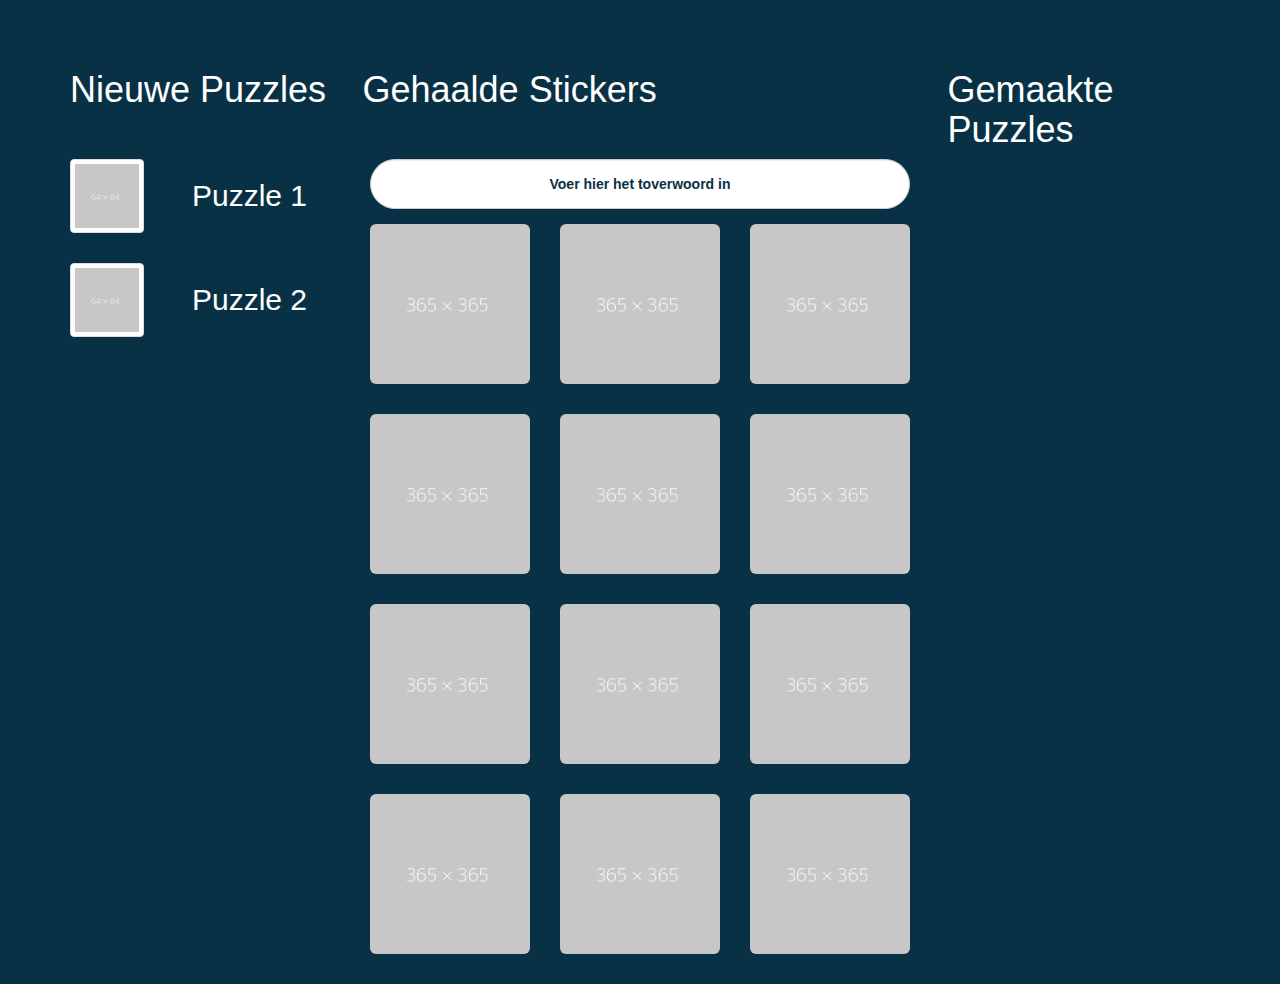
==== index.html @ b78f6796 "CSS styling & comments!" ====
<!DOCTYPE html>
<html lang="en">
<head>
  <meta charset="utf-8">
  <meta http-equiv="X-UA-Compatible" content="IE=edge">
  <meta name="viewport" content="width=device-width, initial-scale=1">
  <!-- Bovenstaande meta tags zijn veprlicht in deze volgorde voor Bootstrap -->
  <meta name="description" content="">
  <meta name="author" content="">
  <link rel="icon" href="favicon.ico">

  <title>Prototype</title>

  <!-- Bootstrap core CSS -->
  <link href="css/bootstrap.css" rel="stylesheet">

  <!-- PAD 2017 CSS -->
  <link href="css/pad.css" rel="stylesheet">
</head>
<body>
  <div class="container">

    <!-- Titles -->
    <div class="row">
      <div class="col-lg-3 col-md-3 col-sm-3 col-xs-3">
        <h1>Nieuwe Puzzles</h1>
      </div>
      <div class="col-lg-6 col-md-6 col-sm-6 col-xs-6">
        <h1>Gehaalde Stickers</h1>
      </div>
      <div class="col-lg-3 col-md-3 col-sm-3 col-xs-3">
        <h1>Gemaakte Puzzles</h1>
      </div>
    </div>

    <!-- Puzzles -->
    <div class="col-lg-3 col-md-3 col-sm-3 col-xs-3">
      <div class="row puzzle text-center gallery_product my_popup_open" id="p1">
        <img id="small" src="images/small-dummy.png" class="img-responsive img-thumbnail pull-left sticker"><h2>Puzzle 1</h2>
      </div>

      <!-- Popup overlay -->
      <div id="my_popup">
      </div>

      <div class="row puzzle text-center gallery_product" id="p2">
        <img id="small" src="images/small-dummy.png" class="img-responsive img-thumbnail pull-left sticker"><h2>Puzzle 2</h2>
      </div>
    </div>

    <!-- Input field -->
    <div class="col-lg-6 col-md-6 col-sm-6 col-xs-6">
      <div class="form-group">
        <input type="text" class="form-control" id="invoer" placeholder="Voer hier het toverwoord in">
      </div>

      <!-- Stickers -->   
      <div class="row">
        <div class="gallery_product col-lg-4 col-md-4 col-sm-4 col-xs-6">
          <img id="testimage01" src="images/dummy.png" class="img-responsive img-rounded sticker">
        </div>

        <div class="gallery_product col-lg-4 col-md-4 col-sm-4 col-xs-6">
          <img id="testimage02" src="images/dummy.png" class="img-responsive img-rounded sticker">
        </div>

        <div class="gallery_product col-lg-4 col-md-4 col-sm-4 col-xs-6">
          <img src="images/dummy.png" class="img-responsive img-rounded sticker">
        </div>

        <div class="gallery_product col-lg-4 col-md-4 col-sm-4 col-xs-6">
          <img src="images/dummy.png" class="img-responsive img-rounded sticker">
        </div>

        <div class="gallery_product col-lg-4 col-md-4 col-sm-4 col-xs-6">
          <img src="images/dummy.png" class="img-responsive img-rounded sticker">
        </div>

        <div class="gallery_product col-lg-4 col-md-4 col-sm-4 col-xs-6">
          <img src="images/dummy.png" class="img-responsive img-rounded sticker">
        </div>

        <div class="gallery_product col-lg-4 col-md-4 col-sm-4 col-xs-6">
          <img src="images/dummy.png" class="img-responsive img-rounded sticker">
        </div>

        <div class="gallery_product col-lg-4 col-md-4 col-sm-4 col-xs-6">
          <img src="images/dummy.png" class="img-responsive img-rounded sticker">
        </div>

        <div class="gallery_product col-lg-4 col-md-4 col-sm-4 col-xs-6">
          <img src="images/dummy.png" class="img-responsive img-rounded sticker">
        </div>

        <div class="gallery_product col-lg-4 col-md-4 col-sm-4 col-xs-6">
          <img src="images/dummy.png" class="img-responsive img-rounded sticker">
        </div>

        <div class="gallery_product col-lg-4 col-md-4 col-sm-4 col-xs-6">
          <img src="images/dummy.png" class="img-responsive img-rounded sticker">
        </div>

        <div class="gallery_product col-lg-4 col-md-4 col-sm-4 col-xs-6">
          <img src="images/dummy.png" class="img-responsive img-rounded sticker">
        </div>
      </div>
    </div>
    <div id="mvtest" class="col-lg-3 col-md-3 col-sm-3 col-xs-3">
    </div>
  </div>
</div>

<!-- JavaScript Dependencies -->
<script src="js/jquery-3.2.1.js"></script> 
<script src="js/bootstrap.js"></script>
<script src="js/jquery.popupoverlay.js"></script>
<script src="js/phaser.min.js"></script>
<script src="js/pad.js"></script>
</body>
</html>
---- css/pad.css ----
body 
{
    padding-top: 50px;
    background: #093145;
    background-repeat: no-repeat;
    background-position: center center;
    background-attachment: fixed;
    -webkit-background-size: cover;
    -moz-background-size: cover;
    -o-background-size: cover;
    background-size: cover;
    color: white;
}

/* input styling */
#invoer
{
    color: #093145;
    border-radius: 25px;
    line-height: 50px;
    height: 50px;
    font-weight: bold;
    text-align: center;
}

/* input placeholder color change */
.form-control::-webkit-input-placeholder { color: #093145; }
.form-control:-moz-placeholder { color: #093145; }
.form-control::-moz-placeholder { color: #093145; }
.form-control:-ms-input-placeholder { color: #093145; }

/* placeholder focus fade */
:focus::-webkit-input-placeholder {
  opacity: 0;
  -webkit-transition: opacity 0.35s ease-in-out;
  transition: opacity 0.35s ease-in-out;
}
:focus:-moz-placeholder {
  opacity: 0;
  -moz-transition: opacity 0.35s ease-in-out;
  transition: opacity 0.35s ease-in-out;
}
:focus::-moz-placeholder {
  opacity: 0;
  -moz-transition: opacity 0.35s ease-in-out;
  transition: opacity 0.35s ease-in-out;
}
:focus:-ms-input-placeholder {  
  opacity: 0;
  -ms-transition: opacity 0.35s ease-in-out;
  transition: opacity 0.35s ease-in-out;
}


/* sticker styling */
.gallery_product
{
    margin-bottom: 30px;
}

/* grayscale stickers */
.sticker
{   
    filter: grayscale(100%);
}

/* puzzle styling */
.puzzle {
    cursor: pointer;
}

.puzzle:hover {
    opacity: 0.4;
}

/* responsive text queries */
@media screen and (max-width: 992px) {
  p,.btn,input,div,span,h4 {
    font-size: 95%;
  }
  h1 {
    font-size: 24px;  
  }
  h2 {
    font-size: 22px;  
  }
  h3 {
    font-size: 18px;  
  }
}

@media screen and (max-width: 768px) {
  p,.btn,input,div,span,h4 {
    font-size: 90%;
  }
  h1 {
    font-size: 20px;  
  }
  h2 {
    font-size: 18px;  
  }
  h3 {
    font-size: 16px;  
  }
}
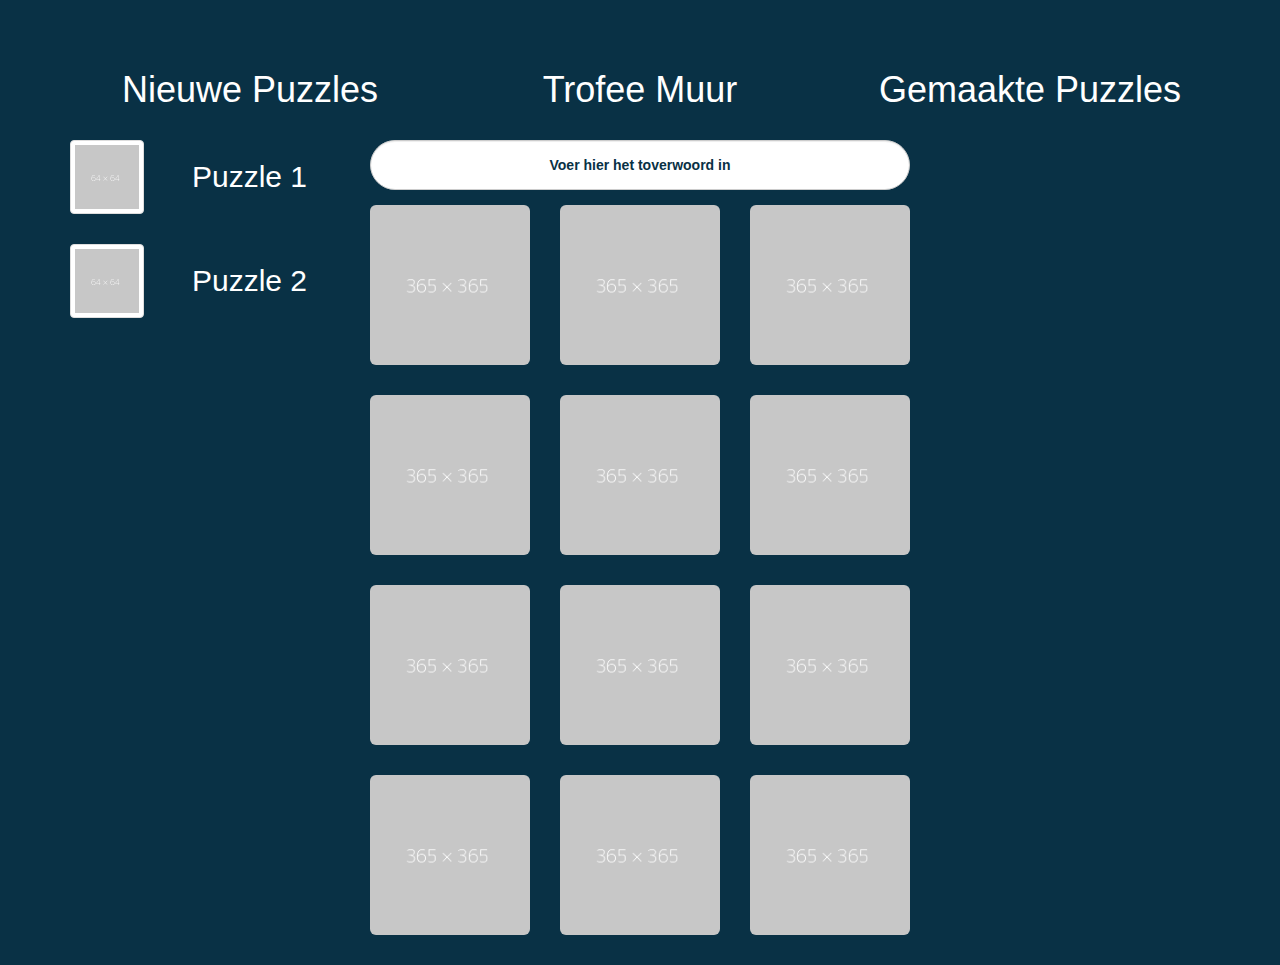
==== commit c75ed016: "Input placeholder scalable & CSS alignment change" ====
--- a/index.html
+++ b/index.html
@@ -22,13 +22,13 @@
 
     <!-- Titles -->
     <div class="row">
-      <div class="col-lg-3 col-md-3 col-sm-3 col-xs-3">
+      <div class="col-lg-4 col-md-4 col-sm-4 col-xs-4">
         <h1>Nieuwe Puzzles</h1>
       </div>
-      <div class="col-lg-6 col-md-6 col-sm-6 col-xs-6">
-        <h1>Gehaalde Stickers</h1>
+      <div class="col-lg-4 col-md-4 col-sm-4 col-xs-4">
+        <h1>Trofee Muur</h1>
       </div>
-      <div class="col-lg-3 col-md-3 col-sm-3 col-xs-3">
+      <div class="col-lg-4 col-md-4 col-sm-4 col-xs-4">
         <h1>Gemaakte Puzzles</h1>
       </div>
     </div>
--- a/css/pad.css
+++ b/css/pad.css
@@ -73,6 +73,11 @@
     opacity: 0.4;
 }
 
+h1 {
+  text-align: center;
+  margin-bottom: 30px;
+}
+
 /* responsive text queries */
 @media screen and (max-width: 992px) {
   p,.btn,input,div,span,h4 {
@@ -102,4 +107,11 @@
   h3 {
     font-size: 16px;  
   }
-}+}
+
+@media screen and (max-width: 320px) {
+  .form-control::-webkit-input-placeholder { font-size: 7px; }
+  .form-control:-moz-placeholder { font-size: 7px; }
+  .form-control::-moz-placeholder { font-size: 7px; }
+  .form-control:-ms-input-placeholder { font-size: 7px; }
+}
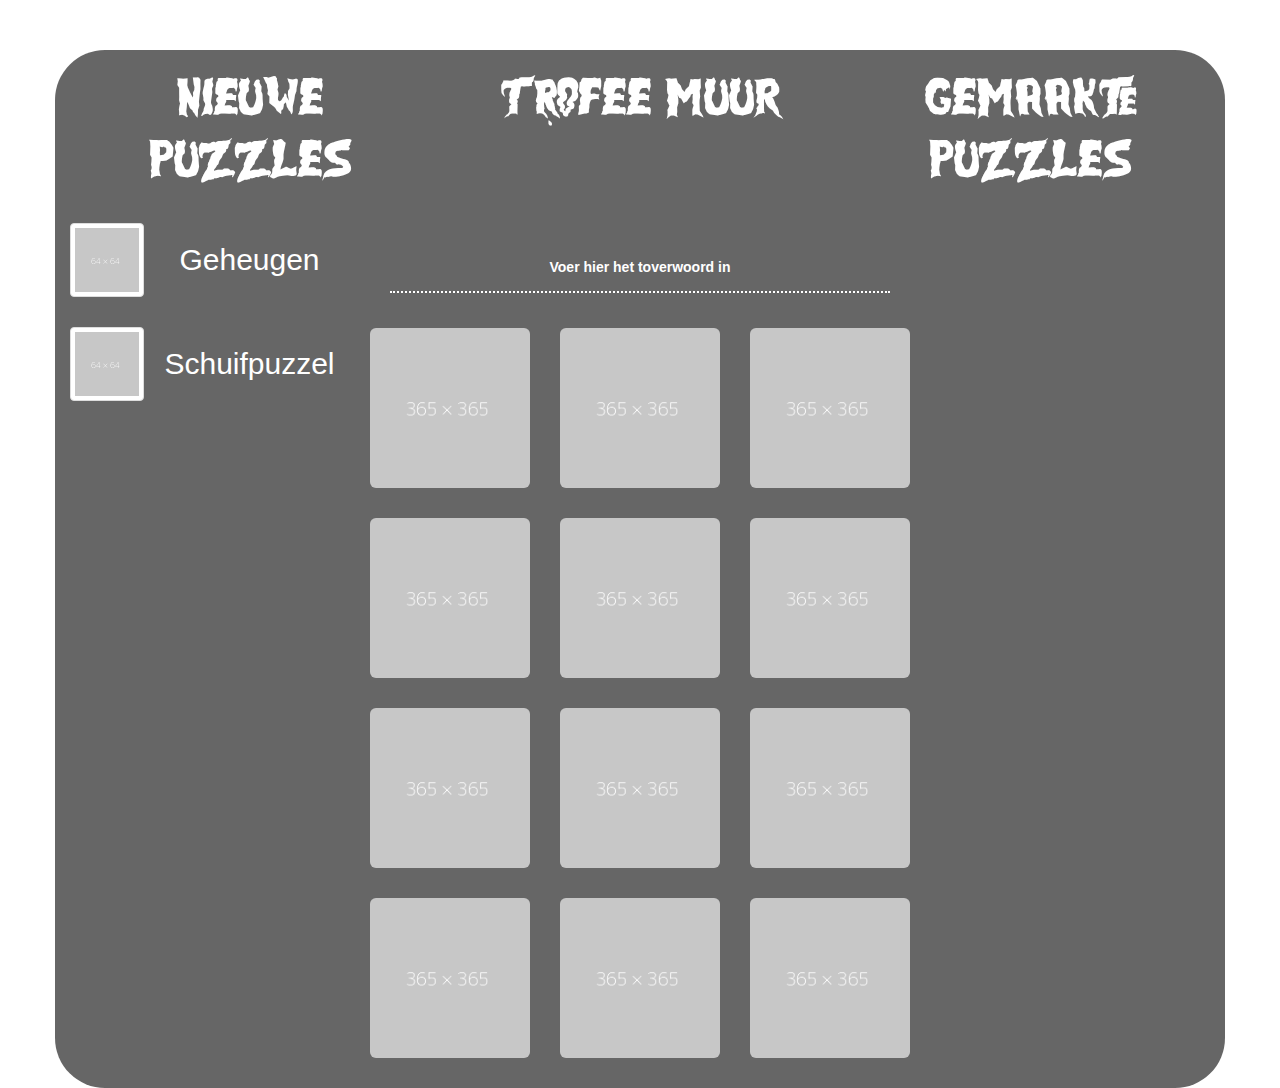
==== commit d25d88c0: "Spooky theme & CSS restyle" ====
--- a/index.html
+++ b/index.html
@@ -21,7 +21,7 @@
   <div class="container">
 
     <!-- Titles -->
-    <div class="row">
+    <div class="row" id="titles">
       <div class="col-lg-4 col-md-4 col-sm-4 col-xs-4">
         <h1>Nieuwe Puzzles</h1>
       </div>
@@ -36,17 +36,21 @@
     <!-- Puzzles -->
     <div class="col-lg-3 col-md-3 col-sm-3 col-xs-3">
       <div class="row puzzle text-center gallery_product my_popup_open" id="p1">
-        <img id="small" src="images/small-dummy.png" class="img-responsive img-thumbnail pull-left sticker"><h2>Puzzle 1</h2>
+        <img id="small" src="images/small-dummy.png" class="img-responsive img-thumbnail pull-left sticker"><h2>Geheugen</h2>
       </div>
 
       <!-- Popup overlay -->
-      <div id="my_popup">
+      <div class="popup" id="my_popup">
       </div>
 
-      <div class="row puzzle text-center gallery_product" id="p2">
-        <img id="small" src="images/small-dummy.png" class="img-responsive img-thumbnail pull-left sticker"><h2>Puzzle 2</h2>
+      <div class="row puzzle text-center gallery_product my_popup2_open" id="p2">
+        <img id="small" src="images/small-dummy.png" class="img-responsive img-thumbnail pull-left sticker"><h2>Schuifpuzzel</h2>
       </div>
     </div>
+
+    <!-- Popup overlay #2 -->
+      <div class="popup" id="my_popup2">
+      </div>
 
     <!-- Input field -->
     <div class="col-lg-6 col-md-6 col-sm-6 col-xs-6">
--- a/css/pad.css
+++ b/css/pad.css
@@ -1,7 +1,7 @@
 body 
 {
     padding-top: 50px;
-    background: #093145;
+    background-image: url("https://img.clipartfest.com/6225f66ab32f163ca3b2f8be72703ff6_halloween-decorations-for-halloween-background-free-clipart_2400-1805.gif");
     background-repeat: no-repeat;
     background-position: center center;
     background-attachment: fixed;
@@ -12,22 +12,44 @@
     color: white;
 }
 
+@font-face {
+    font-family: terrorFont;
+    src: url(../fonts/JMH_SELECT_TERROR.otf);
+}
+
+/* transparant background */
+.container {
+    background: rgba(0,0,0,0.6);
+    border-radius: 50px;
+}
+
 /* input styling */
+.form-group {
+    padding: 20px 20px 20px 20px;
+}
+
 #invoer
 {
-    color: #093145;
-    border-radius: 25px;
+    color: white;
     line-height: 50px;
     height: 50px;
     font-weight: bold;
     text-align: center;
+    background: none;
+    border: none;
+    outline: none;
+    border-radius: 0;
+    border-bottom: 2px dotted;
+    -webkit-box-shadow: none;
+  -moz-box-shadow: none;
+  box-shadow: none;
 }
 
 /* input placeholder color change */
-.form-control::-webkit-input-placeholder { color: #093145; }
-.form-control:-moz-placeholder { color: #093145; }
-.form-control::-moz-placeholder { color: #093145; }
-.form-control:-ms-input-placeholder { color: #093145; }
+.form-control::-webkit-input-placeholder { color: white; }
+.form-control:-moz-placeholder { color: white; }
+.form-control::-moz-placeholder { color: white; }
+.form-control:-ms-input-placeholder { color: white; }
 
 /* placeholder focus fade */
 :focus::-webkit-input-placeholder {
@@ -76,6 +98,8 @@
 h1 {
   text-align: center;
   margin-bottom: 30px;
+  font-size: 400%;
+  font-family: terrorFont;
 }
 
 /* responsive text queries */
@@ -109,7 +133,7 @@
   }
 }
 
-@media screen and (max-width: 320px) {
+@media screen and (max-width: 400px) {
   .form-control::-webkit-input-placeholder { font-size: 7px; }
   .form-control:-moz-placeholder { font-size: 7px; }
   .form-control::-moz-placeholder { font-size: 7px; }
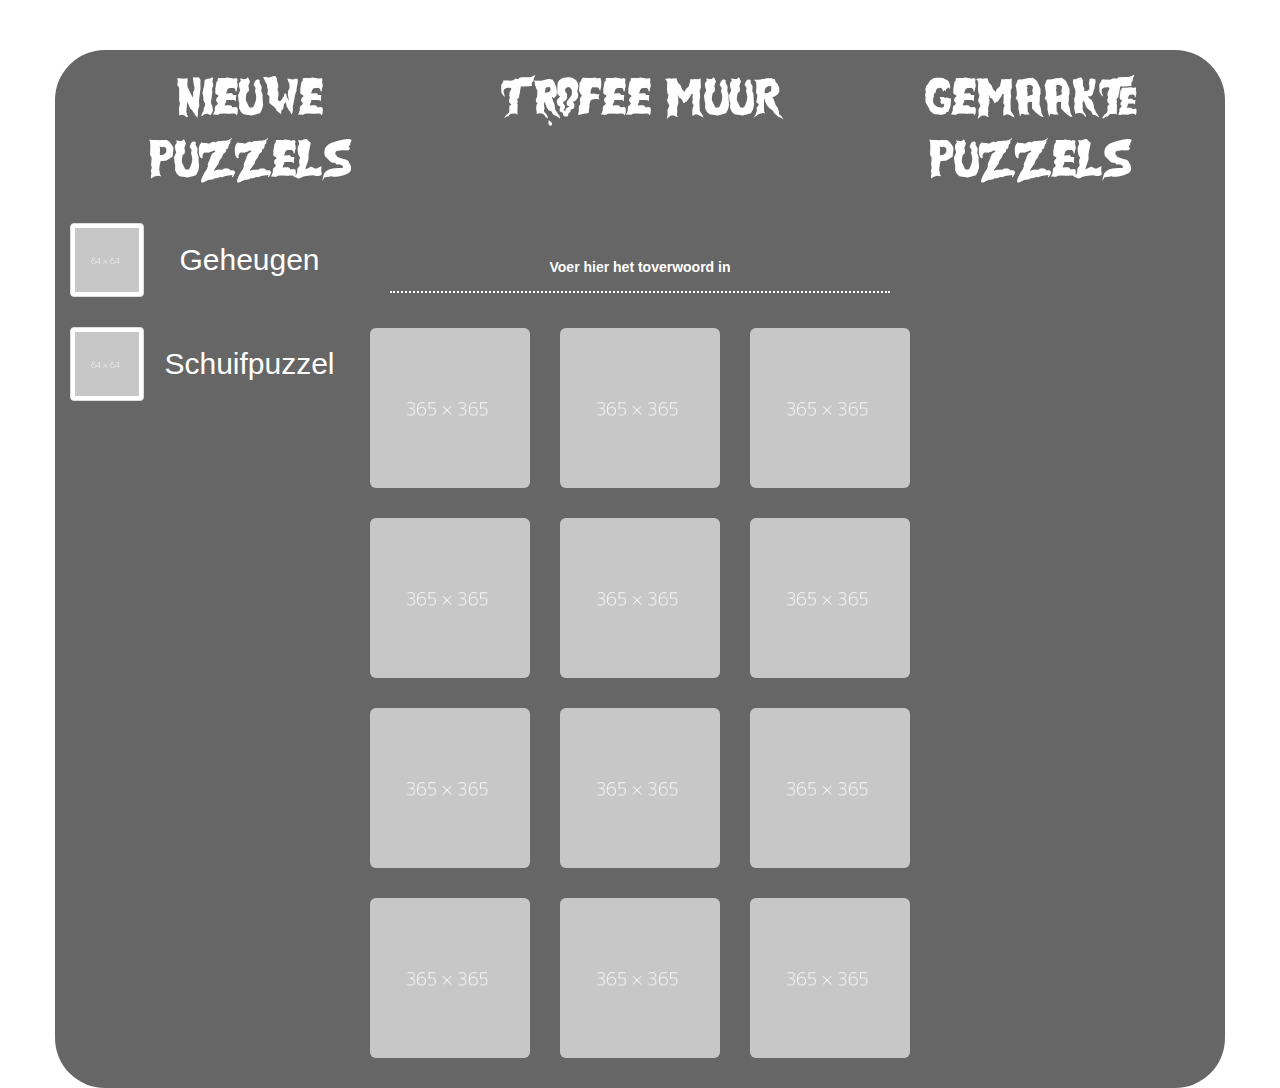
==== commit 23783ba4: "Cookies!" ====
--- a/index.html
+++ b/index.html
@@ -23,13 +23,13 @@
     <!-- Titles -->
     <div class="row" id="titles">
       <div class="col-lg-4 col-md-4 col-sm-4 col-xs-4">
-        <h1>Nieuwe Puzzles</h1>
+        <h1>Nieuwe Puzzels</h1>
       </div>
       <div class="col-lg-4 col-md-4 col-sm-4 col-xs-4">
         <h1>Trofee Muur</h1>
       </div>
       <div class="col-lg-4 col-md-4 col-sm-4 col-xs-4">
-        <h1>Gemaakte Puzzles</h1>
+        <h1>Gemaakte Puzzels</h1>
       </div>
     </div>
 
@@ -61,11 +61,11 @@
       <!-- Stickers -->   
       <div class="row">
         <div class="gallery_product col-lg-4 col-md-4 col-sm-4 col-xs-6">
-          <img id="testimage01" src="images/dummy.png" class="img-responsive img-rounded sticker">
+          <img id="puzzleimage_p1" src="images/dummy.png" class="img-responsive img-rounded sticker">
         </div>
 
         <div class="gallery_product col-lg-4 col-md-4 col-sm-4 col-xs-6">
-          <img id="testimage02" src="images/dummy.png" class="img-responsive img-rounded sticker">
+          <img id="puzzleimage_p2" src="images/dummy.png" class="img-responsive img-rounded sticker">
         </div>
 
         <div class="gallery_product col-lg-4 col-md-4 col-sm-4 col-xs-6">
@@ -119,6 +119,7 @@
 <script src="js/bootstrap.js"></script>
 <script src="js/jquery.popupoverlay.js"></script>
 <script src="js/phaser.min.js"></script>
+<script src="js/js.cookie.js"></script>
 <script src="js/pad.js"></script>
 </body>
 </html>
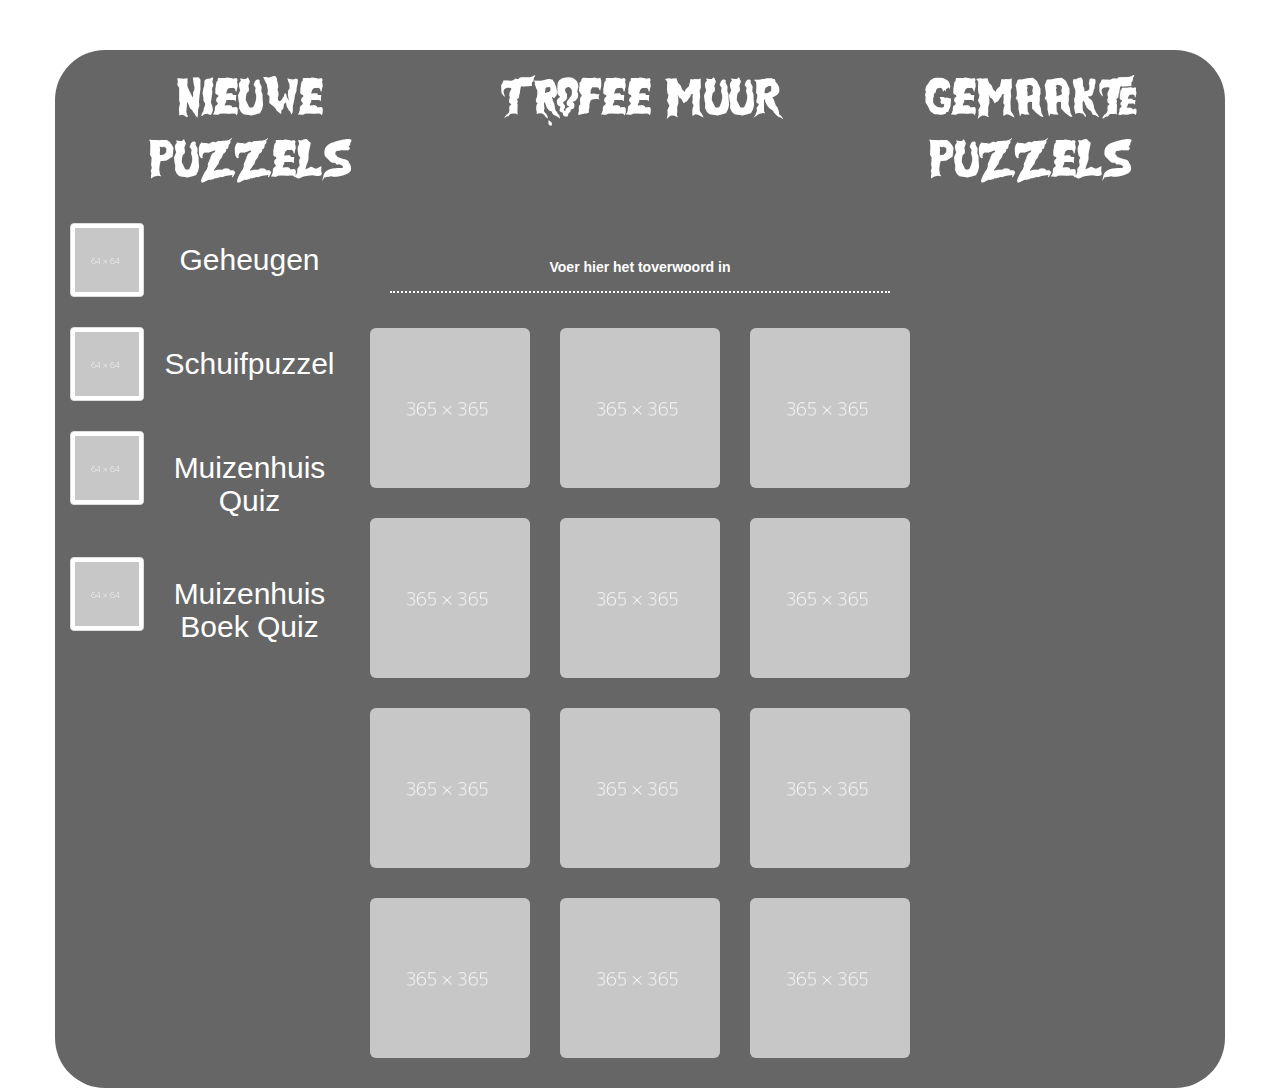
==== commit 9dc25256: "Alpha version of mouse quiz added" ====
--- a/index.html
+++ b/index.html
@@ -7,7 +7,7 @@
   <!-- Bovenstaande meta tags zijn veprlicht in deze volgorde voor Bootstrap -->
   <meta name="description" content="">
   <meta name="author" content="">
-  <link rel="icon" href="favicon.ico">
+  <link rel="icon" href="images/favicon.ico">
 
   <title>Prototype</title>
 
@@ -39,18 +39,31 @@
         <img id="small" src="images/small-dummy.png" class="img-responsive img-thumbnail pull-left sticker"><h2>Geheugen</h2>
       </div>
 
-      <!-- Popup overlay -->
-      <div class="popup" id="my_popup">
-      </div>
-
       <div class="row puzzle text-center gallery_product my_popup2_open" id="p2">
         <img id="small" src="images/small-dummy.png" class="img-responsive img-thumbnail pull-left sticker"><h2>Schuifpuzzel</h2>
       </div>
+
+      <div class="row puzzle text-center gallery_product my_popup3_open" id="p3">
+        <img id="small" src="images/small-dummy.png" class="img-responsive img-thumbnail pull-left sticker"><h2>Muizenhuis Quiz</h2>
+      </div>
+
+      <div class="row puzzle text-center gallery_product my_popup4_open" id="p4">
+        <img id="small" src="images/small-dummy.png" class="img-responsive img-thumbnail pull-left sticker"><h2>Muizenhuis Boek Quiz</h2>
+      </div>
     </div>
 
-    <!-- Popup overlay #2 -->
-      <div class="popup" id="my_popup2">
-      </div>
+    <!-- Popup overlays -->
+    <div class="popup" id="my_popup">
+    </div>
+
+    <div class="popup" id="my_popup2">
+    </div>
+
+    <div class="popup" id="my_popup3">
+    </div>
+
+    <div class="popup" id="my_popup4">
+    </div>
 
     <!-- Input field -->
     <div class="col-lg-6 col-md-6 col-sm-6 col-xs-6">
@@ -69,11 +82,11 @@
         </div>
 
         <div class="gallery_product col-lg-4 col-md-4 col-sm-4 col-xs-6">
-          <img src="images/dummy.png" class="img-responsive img-rounded sticker">
+        <img id="puzzleimage_p3" src="images/dummy.png" class="img-responsive img-rounded sticker">
         </div>
 
         <div class="gallery_product col-lg-4 col-md-4 col-sm-4 col-xs-6">
-          <img src="images/dummy.png" class="img-responsive img-rounded sticker">
+          <img id="puzzleimage_p4" src="images/dummy.png" class="img-responsive img-rounded sticker">
         </div>
 
         <div class="gallery_product col-lg-4 col-md-4 col-sm-4 col-xs-6">
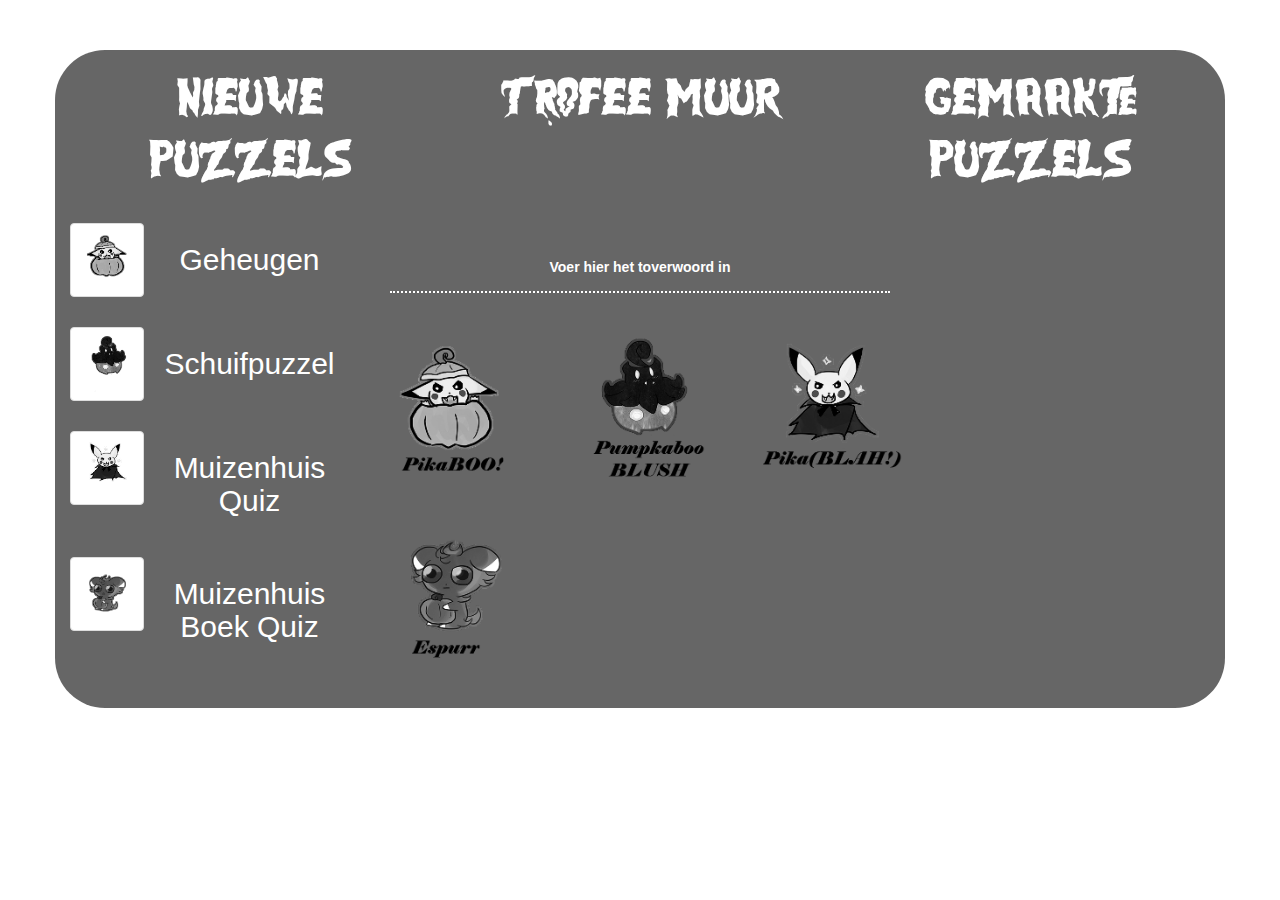
==== commit 04c0ec6b: "Improved quiz version" ====
--- a/index.html
+++ b/index.html
@@ -36,19 +36,19 @@
     <!-- Puzzles -->
     <div class="col-lg-3 col-md-3 col-sm-3 col-xs-3">
       <div class="row puzzle text-center gallery_product my_popup_open" id="p1">
-        <img id="small" src="images/small-dummy.png" class="img-responsive img-thumbnail pull-left sticker"><h2>Geheugen</h2>
+        <img id="small" src="images/small-sticker_1.png" class="img-responsive img-thumbnail pull-left sticker"><h2>Geheugen</h2>
       </div>
 
       <div class="row puzzle text-center gallery_product my_popup2_open" id="p2">
-        <img id="small" src="images/small-dummy.png" class="img-responsive img-thumbnail pull-left sticker"><h2>Schuifpuzzel</h2>
+        <img id="small" src="images/small-sticker_2.png" class="img-responsive img-thumbnail pull-left sticker"><h2>Schuifpuzzel</h2>
       </div>
 
       <div class="row puzzle text-center gallery_product my_popup3_open" id="p3">
-        <img id="small" src="images/small-dummy.png" class="img-responsive img-thumbnail pull-left sticker"><h2>Muizenhuis Quiz</h2>
+        <img id="small" src="images/small-sticker_3.png" class="img-responsive img-thumbnail pull-left sticker"><h2>Muizenhuis Quiz</h2>
       </div>
 
       <div class="row puzzle text-center gallery_product my_popup4_open" id="p4">
-        <img id="small" src="images/small-dummy.png" class="img-responsive img-thumbnail pull-left sticker"><h2>Muizenhuis Boek Quiz</h2>
+        <img id="small" src="images/small-sticker_4.png" class="img-responsive img-thumbnail pull-left sticker"><h2>Muizenhuis Boek Quiz</h2>
       </div>
     </div>
 
@@ -74,51 +74,19 @@
       <!-- Stickers -->   
       <div class="row">
         <div class="gallery_product col-lg-4 col-md-4 col-sm-4 col-xs-6">
-          <img id="puzzleimage_p1" src="images/dummy.png" class="img-responsive img-rounded sticker">
+          <img id="puzzleimage_p1" src="images/Sticker_1.png" class="img-responsive img-rounded sticker">
         </div>
 
         <div class="gallery_product col-lg-4 col-md-4 col-sm-4 col-xs-6">
-          <img id="puzzleimage_p2" src="images/dummy.png" class="img-responsive img-rounded sticker">
+          <img id="puzzleimage_p2" src="images/Sticker_2.png" class="img-responsive img-rounded sticker">
         </div>
 
         <div class="gallery_product col-lg-4 col-md-4 col-sm-4 col-xs-6">
-        <img id="puzzleimage_p3" src="images/dummy.png" class="img-responsive img-rounded sticker">
+        <img id="puzzleimage_p3" src="images/Sticker_3.png" class="img-responsive img-rounded sticker">
         </div>
 
         <div class="gallery_product col-lg-4 col-md-4 col-sm-4 col-xs-6">
-          <img id="puzzleimage_p4" src="images/dummy.png" class="img-responsive img-rounded sticker">
-        </div>
-
-        <div class="gallery_product col-lg-4 col-md-4 col-sm-4 col-xs-6">
-          <img src="images/dummy.png" class="img-responsive img-rounded sticker">
-        </div>
-
-        <div class="gallery_product col-lg-4 col-md-4 col-sm-4 col-xs-6">
-          <img src="images/dummy.png" class="img-responsive img-rounded sticker">
-        </div>
-
-        <div class="gallery_product col-lg-4 col-md-4 col-sm-4 col-xs-6">
-          <img src="images/dummy.png" class="img-responsive img-rounded sticker">
-        </div>
-
-        <div class="gallery_product col-lg-4 col-md-4 col-sm-4 col-xs-6">
-          <img src="images/dummy.png" class="img-responsive img-rounded sticker">
-        </div>
-
-        <div class="gallery_product col-lg-4 col-md-4 col-sm-4 col-xs-6">
-          <img src="images/dummy.png" class="img-responsive img-rounded sticker">
-        </div>
-
-        <div class="gallery_product col-lg-4 col-md-4 col-sm-4 col-xs-6">
-          <img src="images/dummy.png" class="img-responsive img-rounded sticker">
-        </div>
-
-        <div class="gallery_product col-lg-4 col-md-4 col-sm-4 col-xs-6">
-          <img src="images/dummy.png" class="img-responsive img-rounded sticker">
-        </div>
-
-        <div class="gallery_product col-lg-4 col-md-4 col-sm-4 col-xs-6">
-          <img src="images/dummy.png" class="img-responsive img-rounded sticker">
+          <img id="puzzleimage_p4" src="images/Sticker_4.png" class="img-responsive img-rounded sticker">
         </div>
       </div>
     </div>
--- a/css/pad.css
+++ b/css/pad.css
@@ -73,12 +73,18 @@
   transition: opacity 0.35s ease-in-out;
 }
 
+/* Quiz styling */
+.quiz {
+  color: black;
+}
 
 /* sticker styling */
 .gallery_product
 {
     margin-bottom: 30px;
 }
+
+
 
 /* grayscale stickers */
 .sticker
